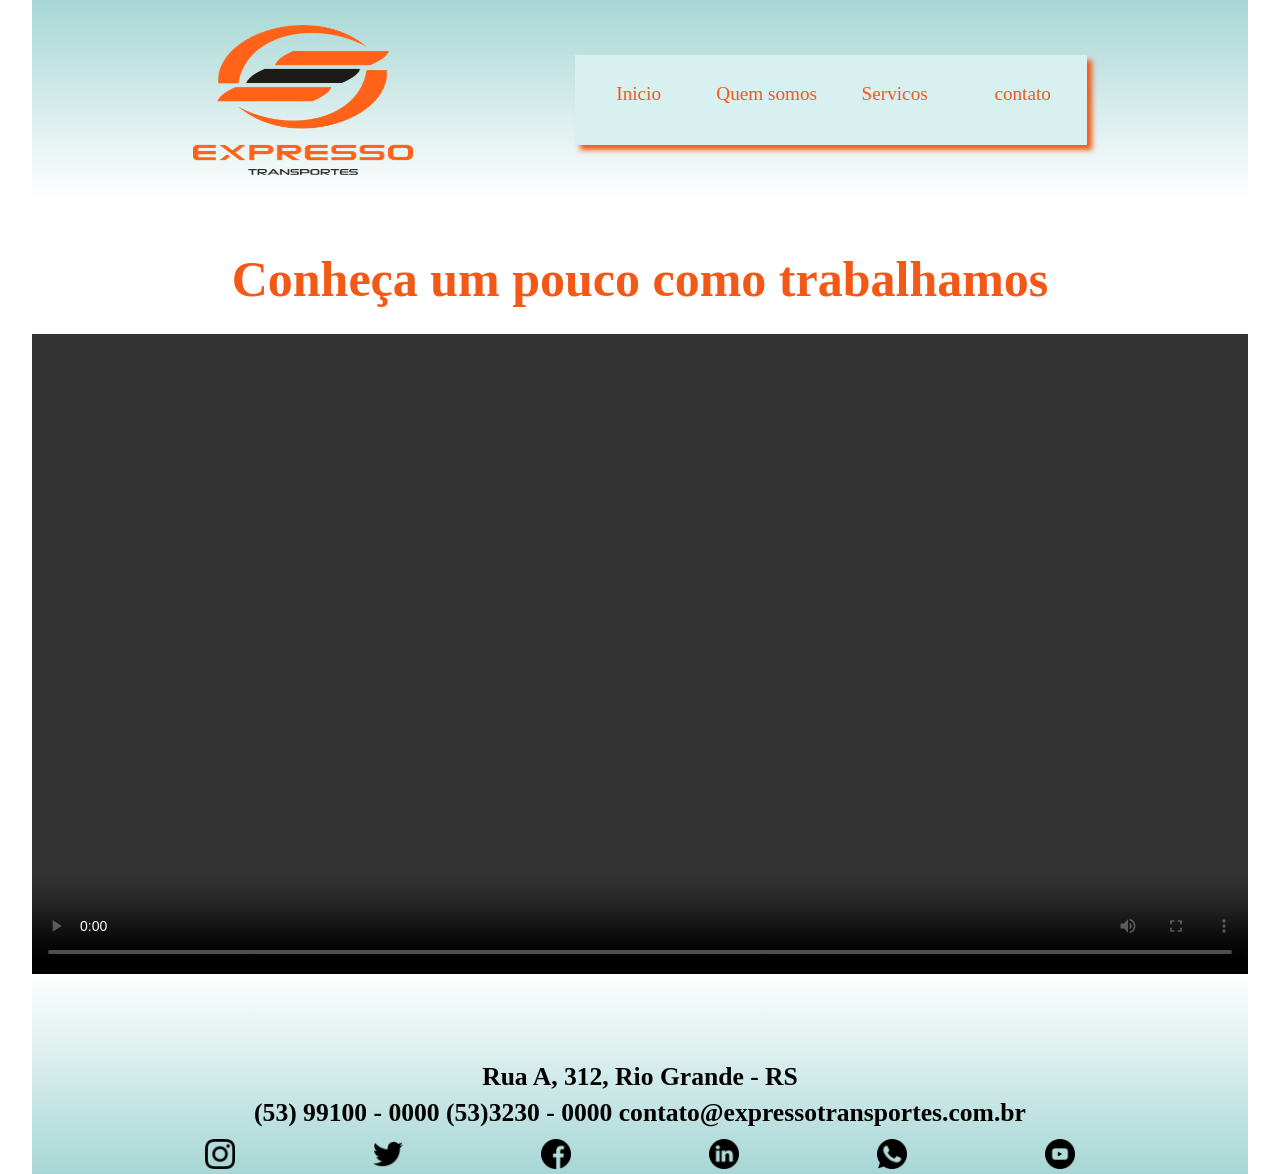
==== Trab2/index.html @ 7b941d0a "Trab2 Design de Interfaces" ====
<!DOCTYPE html>
<html lang="en">
<head>
    <meta charset="UTF-8">
    <meta http-equiv="X-UA-Compatible" content="IE=edge">
    <meta name="viewport" content="width=device-width, initial-scale=1.0">
    <title>Inicio</title>
    <LINK rel= "stylesheet" href="estilo.css">
</head>

<body>
    <header class="cabecalho">
            <img class="logo" src="img/logo.png" alt="Logo">
        <nav>
            <ul>
                <li><a href="index.html">Inicio</a></li>
                <li><a href="sobre.html">Quem somos</a></li>
                <li><a href="servicos.html">Servicos</a></li>
                <li><a href="contato.html">contato</a></li>

               
            </ul>
        </nav>
    </header>            
      <section>
        <h1>Conheça um pouco como trabalhamos</h1>
        <video src="img/Transporte.mp4"controls>
      
    </section>
    <footer class = rodape>
        <section class="soc">
            <b>Rua A, 312, Rio Grande - RS</b>
            <b>(53) 99100 - 0000  (53)3230 - 0000 contato@expressotransportes.com.br</b>
         <div class = "social">
            <figure>
            <img src="img/instagram.png">
            </figure>
            <figure>
            <img src="img/twitter.png">
        </figure>
        <figure>
            <img src="img/facebook.png">
        </figure>
        <figure>
            <img src="img/linkedin.png">
        </figure>
        <figure>
            <img src="img/whatsapp.png">
        </figure>
        <figure>
         <img src="img/youtube.png">
        </figure>
        </div>  
    </section>       
    </footer>
</body>
</html>
---- Trab2/estilo.css ----
/* My reset */

html {
    box-sizing: border-box;
  }
  *,
  *:before,
  *:after {
    box-sizing: inherit;
  }
  
  * {
    padding: 0;
    margin: 0;
    border: 0;
    vertical-align: baseline;
    list-style: none;
  }

a{
    text-decoration: none;
    color: #f35916;
    
}
section b{
    font-size: clamp(2px, 2vw,30px);
    white-space: nowrap;

}
section h1{
    font-size: clamp(5px, 5vw,50px);
    white-space: nowrap;
}
section h2{
    font-size: clamp(5px, 3.3vw,30px);
    white-space: nowrap;
}
body{
    background: white;
}

header{
    display: flex;
    justify-content: space-evenly;
    flex-direction: row;  
    align-items: center;    
    width: 95vw;
    height: clamp(90px, 20vw,200px);          
    margin: auto;
    background: rgb(167,215,213);
    background: linear-gradient(180deg, rgba(167,215,213,1) 0%, rgba(255,255,255,1) 100%);  
    
}
nav{
    font-size: clamp(10px, 30px,50px);
    width:40vw;
    height: clamp(35px, 7vw, 90px);
    box-shadow: 0.4vw 0.4vw 0.4vw #edb789;    
    background-color: rgb(216, 240, 239); 
    box-shadow:0.4vw 0.4vw 0.4vw #f35916;
                   

}
nav ul{
    display: flex;
    flex-direction: row;
    align-items: center;   
    white-space: nowrap;
   
}
nav ul li{
    text-decoration: none;
    display: flex;
    justify-content: space-evenly;
    align-items: center;   
    width: clamp(25px,20vw,200px);
    height: clamp(35px, 6vw, 90px);
    color: rgb(13, 68, 68);
}

nav li a:hover{

    background-color: #f5923b;   
    font-weight: 400;
    color: antiquewhite;
    
}
a{
    font-size: clamp(10px,1.5vw,2rem);
}
p{
    
    font-size: clamp(10px,1.3vw,3rem);
    width: clamp(15px, 60vw, 400vw);
    height: clamp(30px, 16vw,120px);
    margin-bottom: 30px;
    text-align: left;
    padding-top: 10px;
    

}


figure p{
    padding-top: 30px;
    width: clamp(200px, 60vw,600px);
    height: clamp(50px, 35vw,300px);
    text-align: center;

}
figure h1{
    text-align: center;
}

.logo{
    width: clamp(100px, 25vw,220px);
    height: clamp(50px, 18vw,150px);
}


section{
    padding-top: 30px;
    display: flex;
    flex-direction: column;  
    justify-content: space-evenly;
    align-items: center;
    gap: 0.5vw;    
     

}

section div{

    display: flex;
    flex-direction: row; 
    flex-wrap: wrap; 
    justify-content: space-evenly;
    align-items: center; 
    gap: 10vw;

}

.aereo{
    width: clamp(200px, 60vw,600px);
    height: clamp(50px, 35vw,300px);
}

.nautico{
    width: clamp(200px, 60vw,600px);
    height: clamp(50px, 35vw,300px);
}
.rodoviario{
    width: clamp(100px, 60vw,600px);
    height: clamp(50px, 35vw,300px);
}
.ferroviario{
    width: clamp(100px, 60vw,600px);
    height: clamp(50px, 35vw,300px);
}


h1{
    padding-top: 20px;
    padding-bottom: 20px;
    font-size: clamp(5px, 40px,50px);
    color: #f35916;
}

h2{
    font-size: clamp(5px, 30px,60px);
    color: #f35916;
    padding-bottom: 30px;
    padding-top: 30px;
}

.rodape{
    display: flex;
    justify-content: space-evenly;
    flex-direction: row;  
    align-items: end;    
    width: 95vw;
    height: clamp(90px, 20vw,200px);          
    margin: auto;
    background: rgb(167,215,213);
    background: linear-gradient(360deg, rgba(167,215,213,1) 0%, rgba(255,255,255,1) 100%);
}
   
.soc figure{
    width: clamp(10px, 5vw,40px);
    height: clamp(10px, 5vw,40px);
    display: flex;
    padding: 5px;
  
}

fieldset{
    color: #f35916;
    font-size: clamp(10px, 30px,50px);
    display: flex;
    flex-direction: column; 
    flex-wrap: wrap; 
    justify-content: space-evenly;
    align-items: center; 
}
input{
    background-color: #d9d9d9;
    width: clamp(10px, 40vw,500px);
    height: clamp(10px, 5vw,40px);
}
.botao{
    background-color: #f35916;
    width: clamp(10px, 20vw,150px);
    height: clamp(10px, 5vw,40px);
}

.sobre{
    width: 95vw;
    height: clamp(10px, 50vw,100vw);
}
video{
    width: 95vw;
    height: clamp(10px, 50vw,100vw);
}

label{
    font-size: clamp(10px, 3.5vw,30px);
    white-space: nowrap;
}
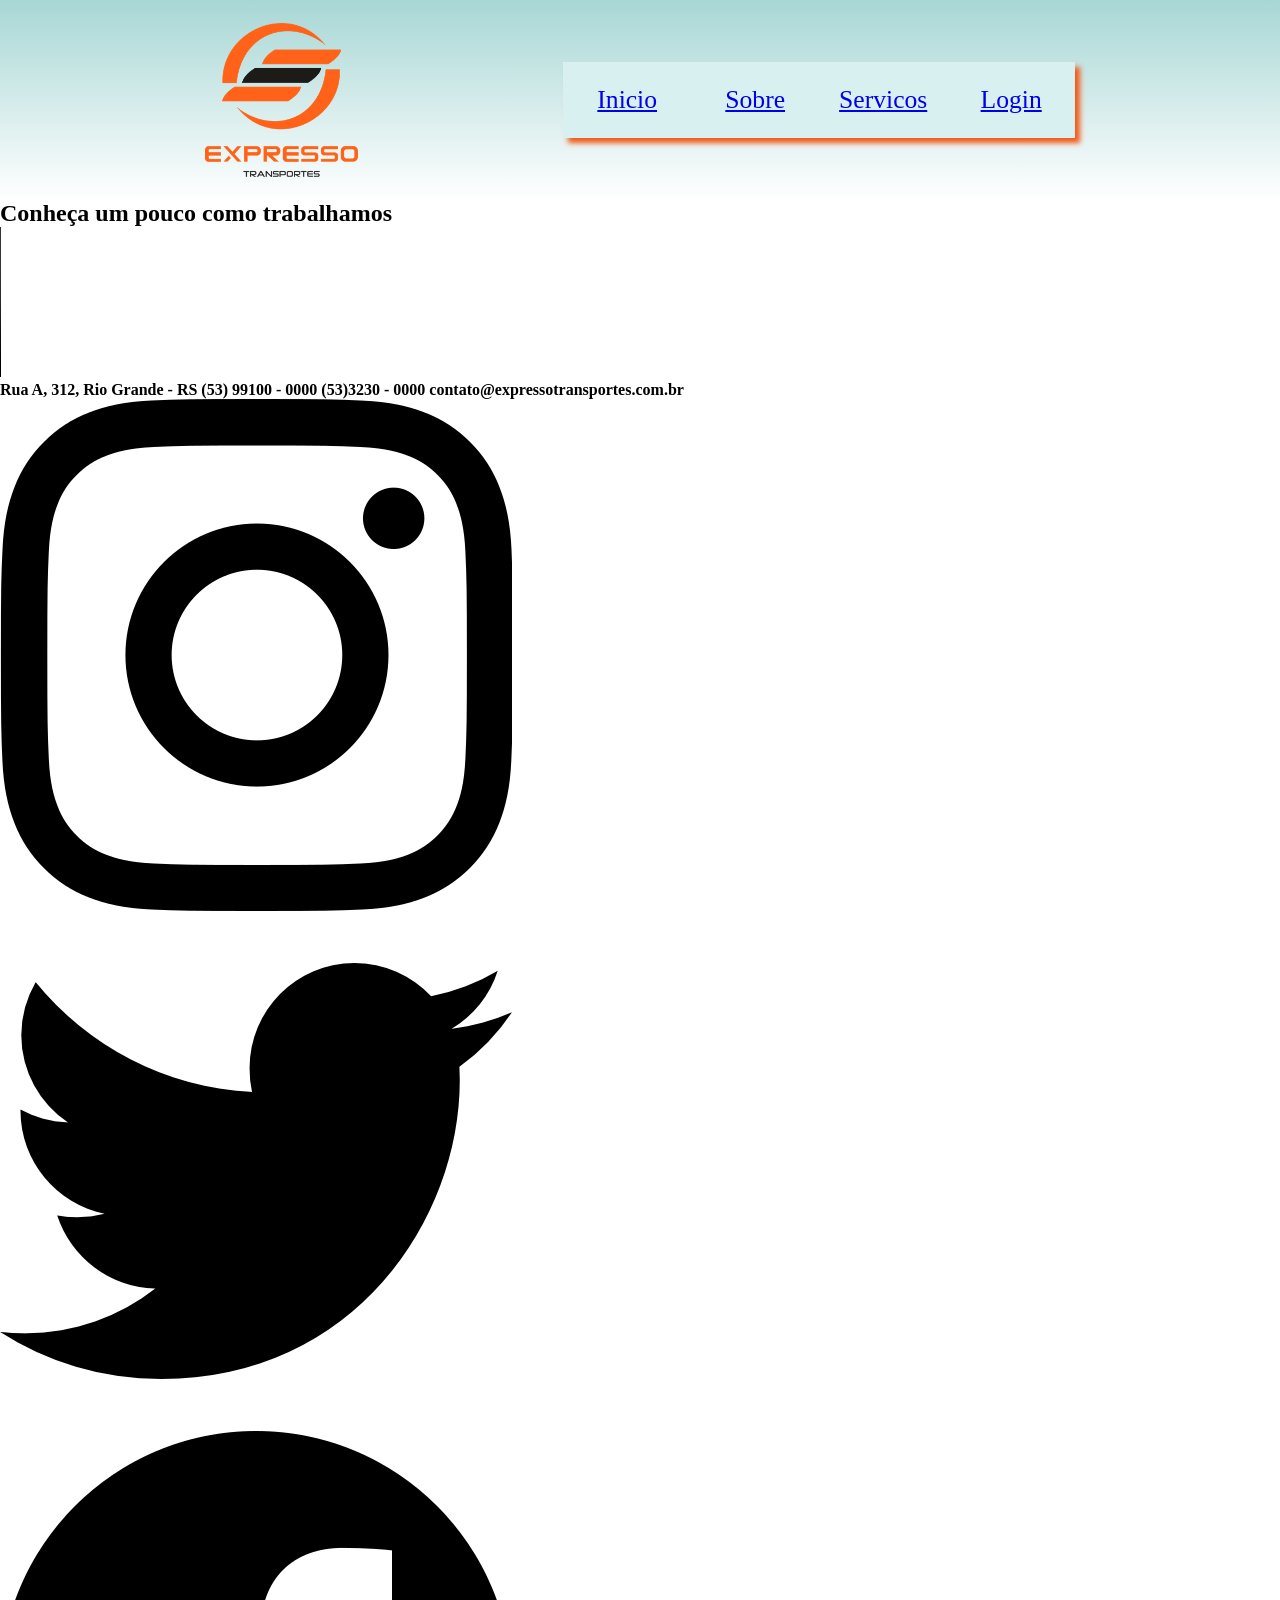
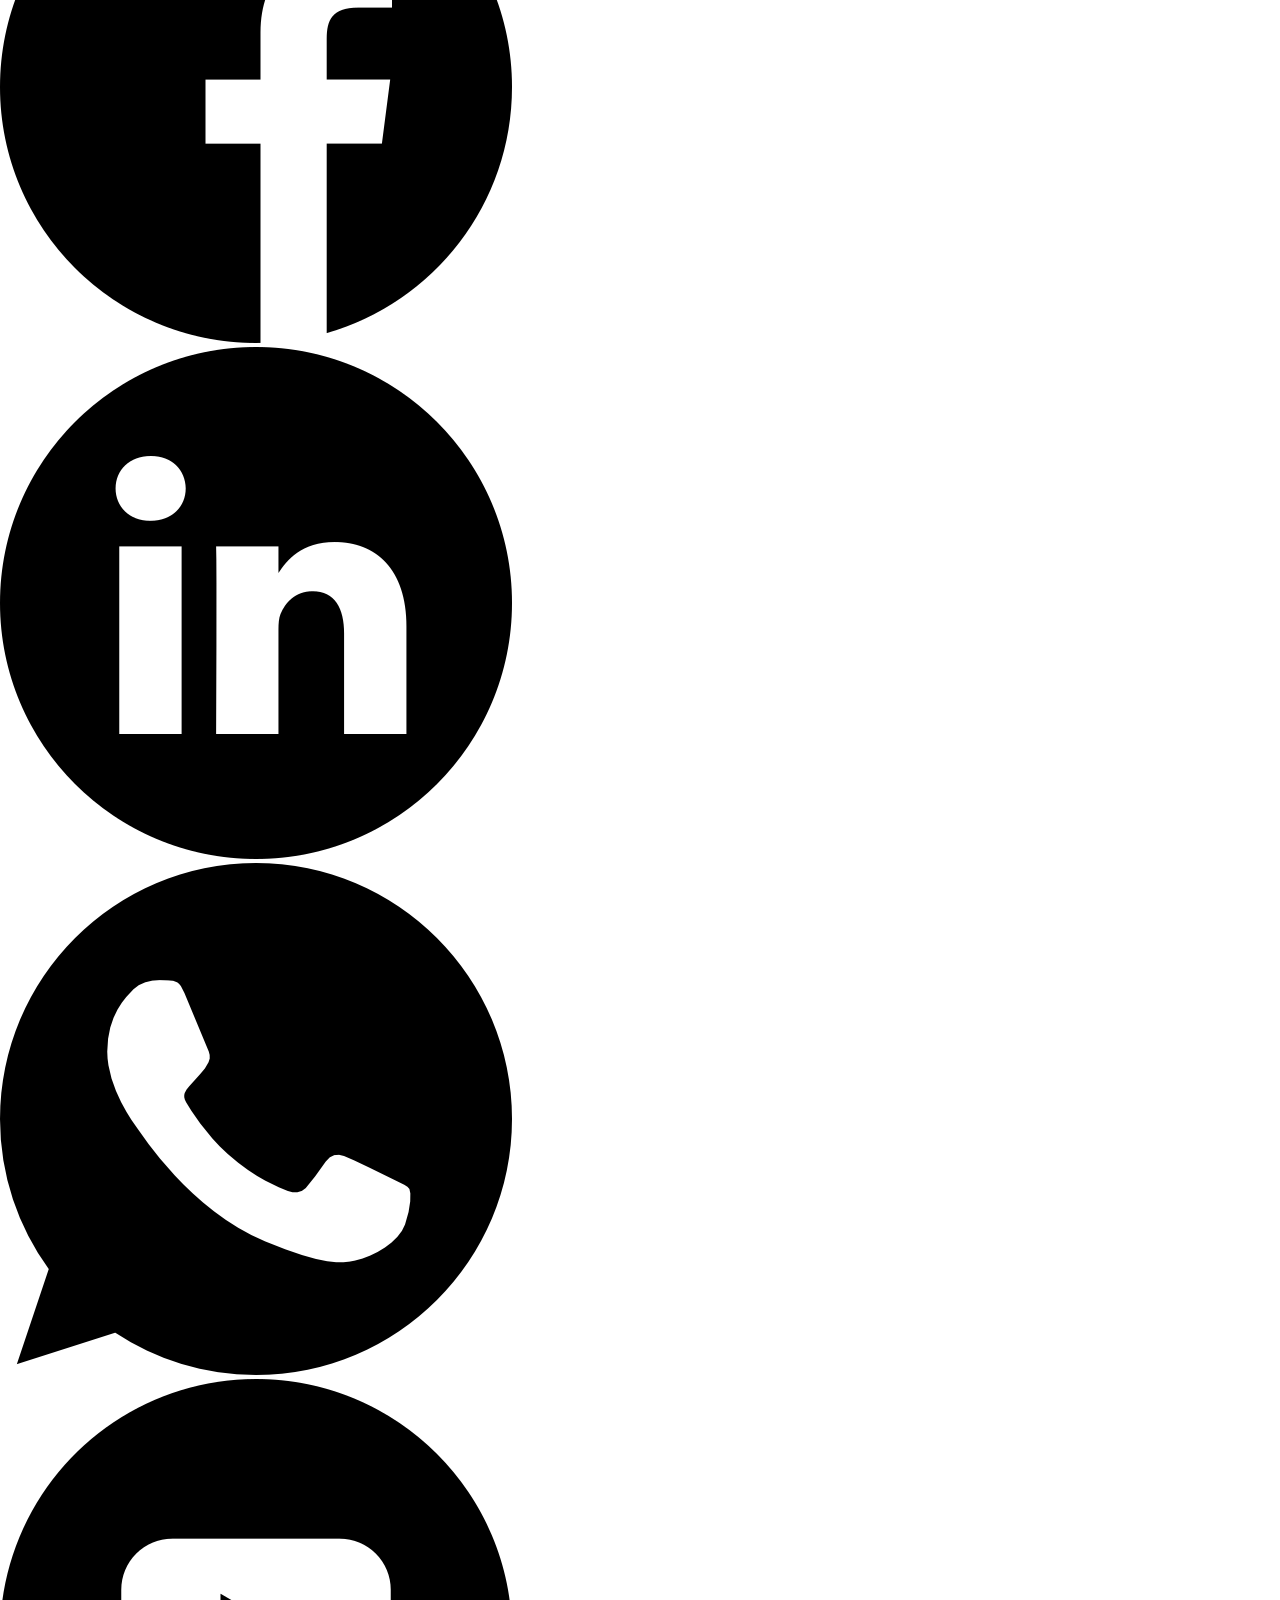
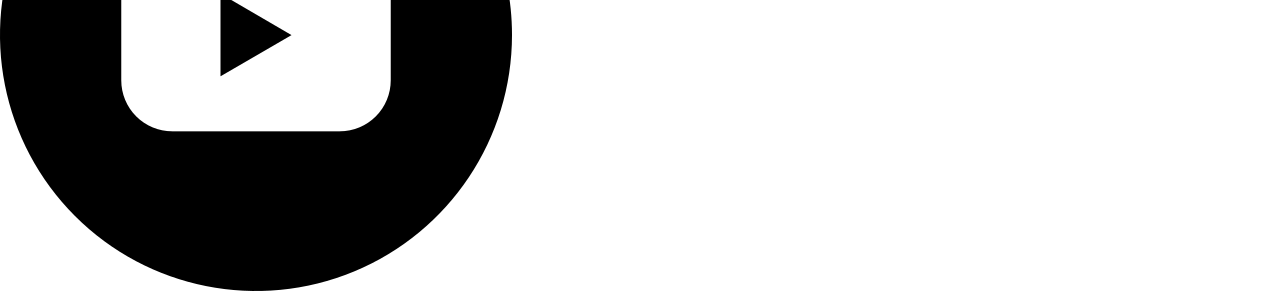
==== commit 23b1deec: "trabalho" ====
--- a/Trab2/index.html
+++ b/Trab2/index.html
@@ -5,18 +5,18 @@
     <meta http-equiv="X-UA-Compatible" content="IE=edge">
     <meta name="viewport" content="width=device-width, initial-scale=1.0">
     <title>Inicio</title>
-    <LINK rel= "stylesheet" href="estilo.css">
+    <LINK rel= "stylesheet" href="estilos/grid.css">
 </head>
 
 <body>
-    <header class="cabecalho">
+    <header>
             <img class="logo" src="img/logo.png" alt="Logo">
         <nav>
             <ul>
                 <li><a href="index.html">Inicio</a></li>
-                <li><a href="sobre.html">Quem somos</a></li>
+                <li><a href="sobre.html">Sobre</a></li>
                 <li><a href="servicos.html">Servicos</a></li>
-                <li><a href="contato.html">contato</a></li>
+                <li><a href="Login.html">Login</a></li>
 
                
             </ul>
--- a/Trab2/estilos/grid.css
+++ b/Trab2/estilos/grid.css
@@ -0,0 +1,76 @@
+/* My reset */
+
+html {
+    box-sizing: border-box;
+  }
+  *,
+  *:before,
+  *:after {
+    box-sizing: inherit;
+  }
+  
+  * {
+    padding: 0;
+    margin: 0;
+    border: 0;
+    vertical-align: baseline;
+    list-style: none;
+  }
+.container{
+  display:grid;
+  grid-template-rows: 20vh 70vh 10vh;
+} 
+  header{
+    display: flex;
+    justify-content: space-evenly;  
+    align-items: center;  
+    width: 100vw;
+    height: clamp(90px, 20vw,200px);          
+    margin:auto;
+    background: rgb(167,215,213);
+    background: linear-gradient(180deg, rgba(167,215,213,1) 0%, rgba(255,255,255,1) 100%); 
+    
+  }
+.logo{
+  width: 12vw;
+  height: 12vw;
+}
+
+  nav{
+    
+    font-size: clamp(10px,2vw,50px);
+    width:40vw;
+    height: clamp(35px, 6vw, 90px);
+    box-shadow: 0.4vw 0.4vw 0.4vw #edb789;    
+    background-color: rgb(216, 240, 239); 
+    box-shadow:0.4vw 0.4vw 0.4vw #f35916;
+    
+  }
+  nav ul{
+    display: flex;
+    align-items: center;   
+}
+  nav ul li{
+    text-decoration: none;
+    display: flex;
+    justify-content: space-evenly;
+    align-items: center;   
+    width: clamp(25px,20vw,200px);
+    height: clamp(35px, 6vw, 90px);
+    color: rgb(13, 68, 68);
+  }
+
+  fieldset{
+    color: #f35916;
+    justify-content: space-evenly;
+    align-items: center; 
+}
+input{
+    background-color: #d9d9d9;
+
+}
+.botao{
+    background-color: #f35916;
+
+}
+
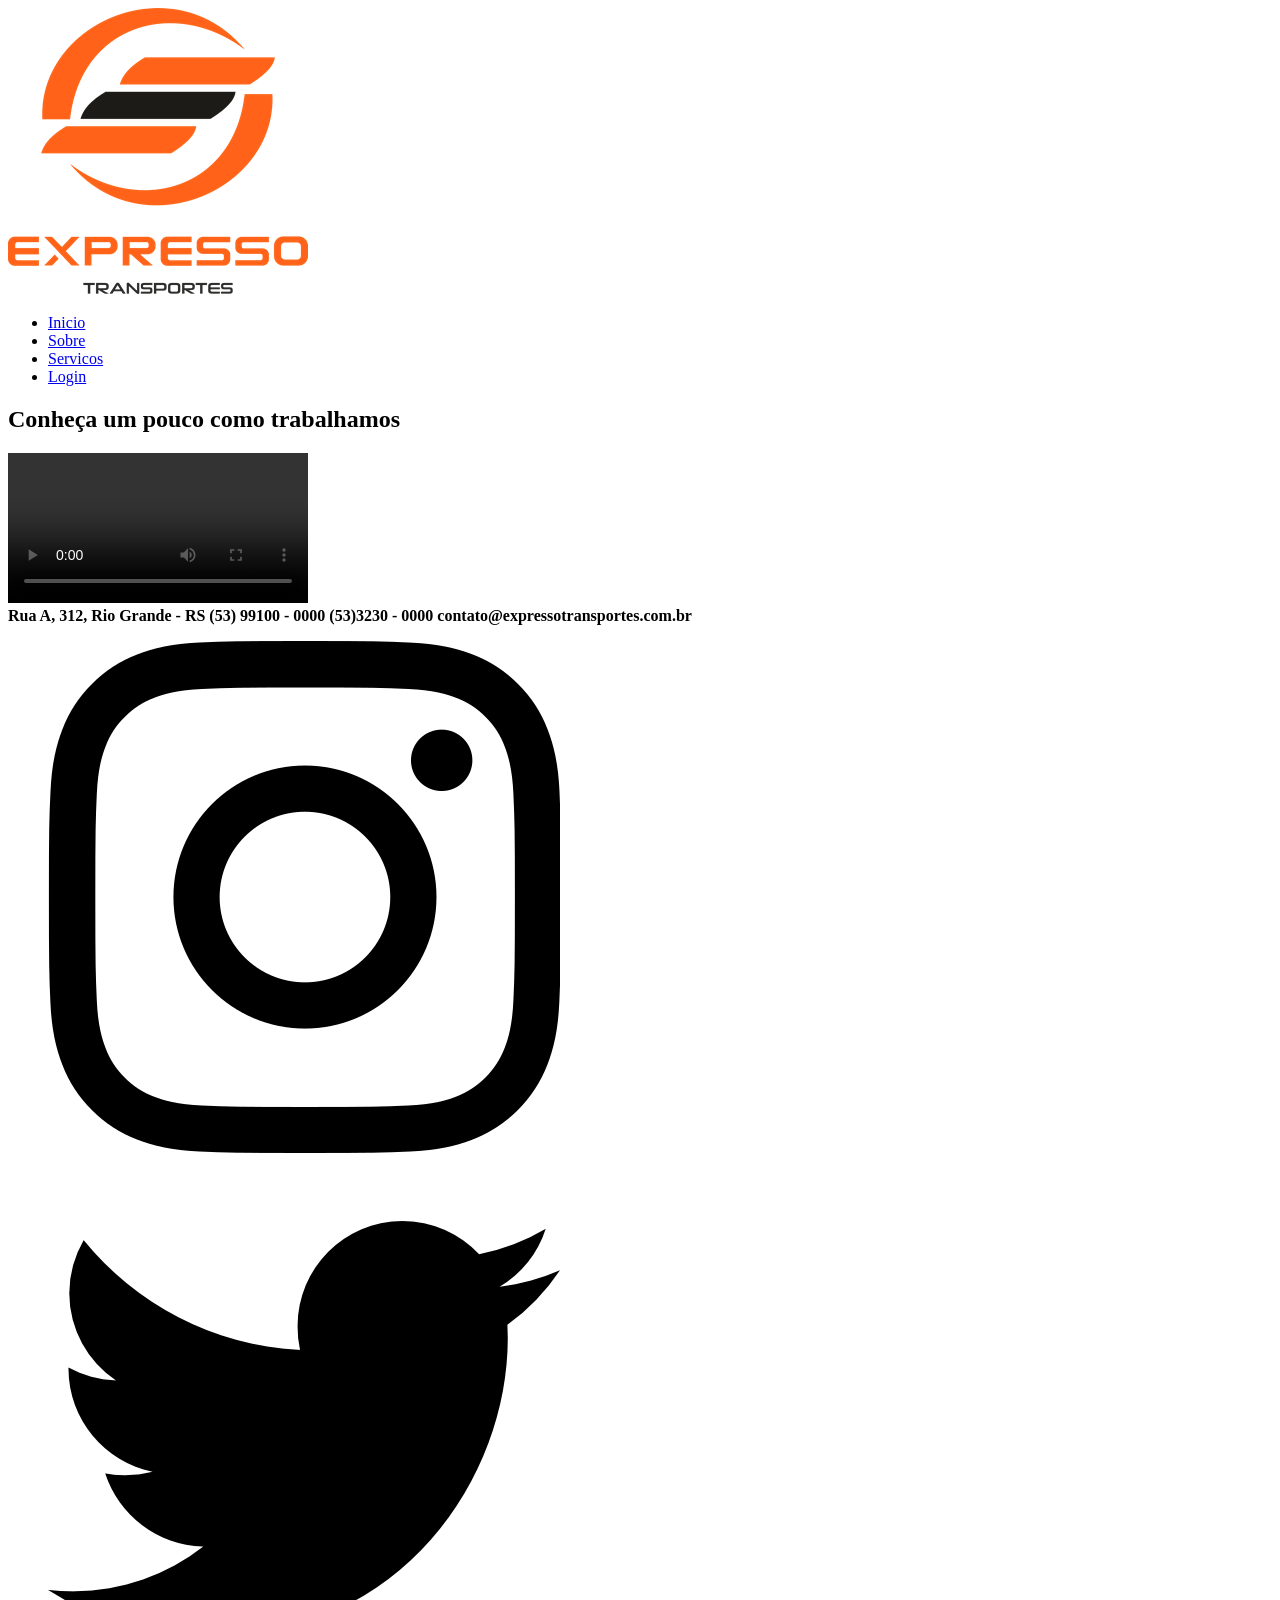
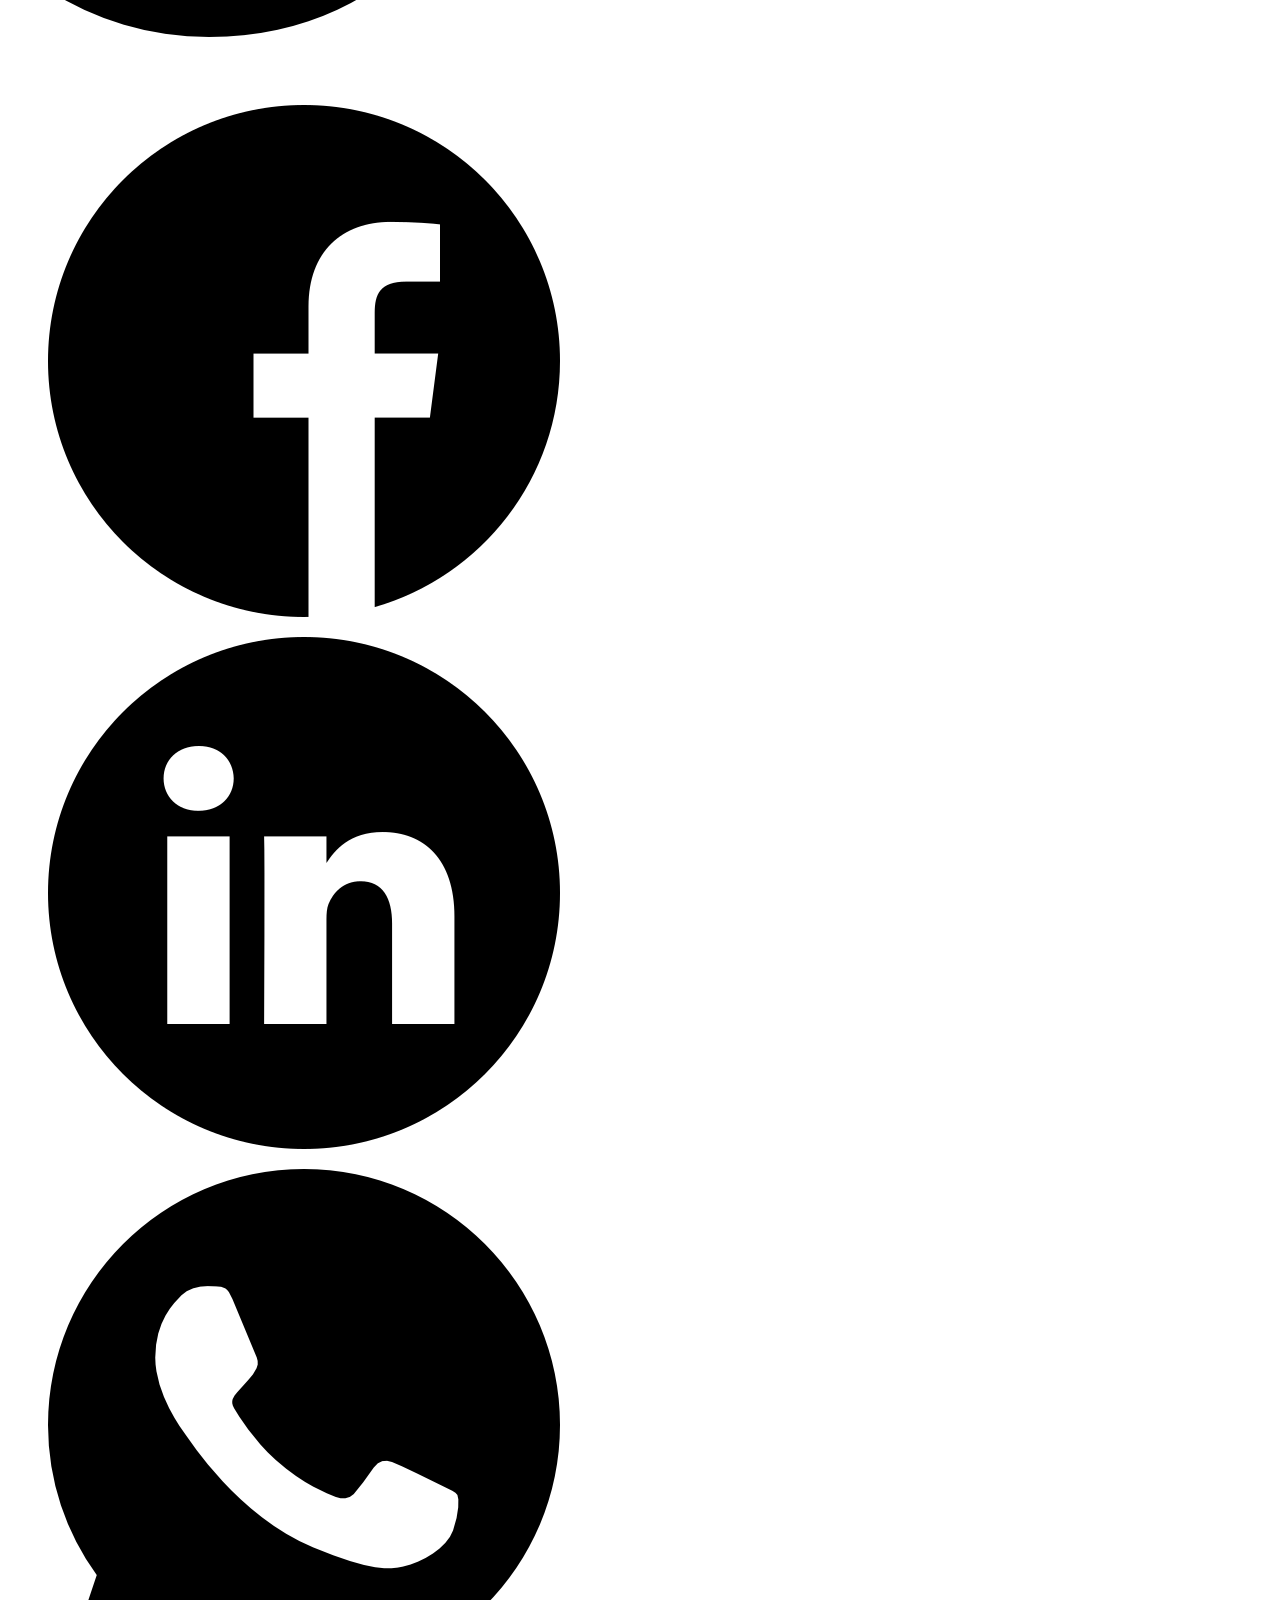
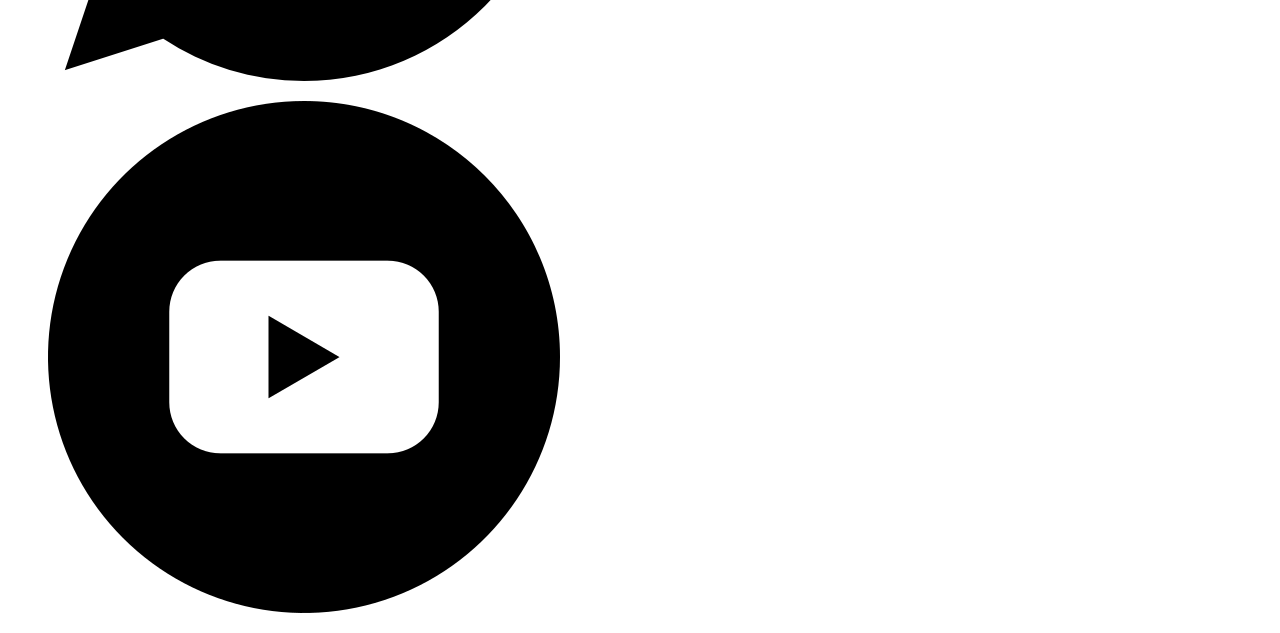
==== commit 4c69a3bc: "Trabalho" ====
--- a/Trab2/index.html
+++ b/Trab2/index.html
@@ -5,7 +5,7 @@
     <meta http-equiv="X-UA-Compatible" content="IE=edge">
     <meta name="viewport" content="width=device-width, initial-scale=1.0">
     <title>Inicio</title>
-    <LINK rel= "stylesheet" href="estilos/grid.css">
+    <LINK rel= "stylesheet" href="estilos/.css">
 </head>
 
 <body>
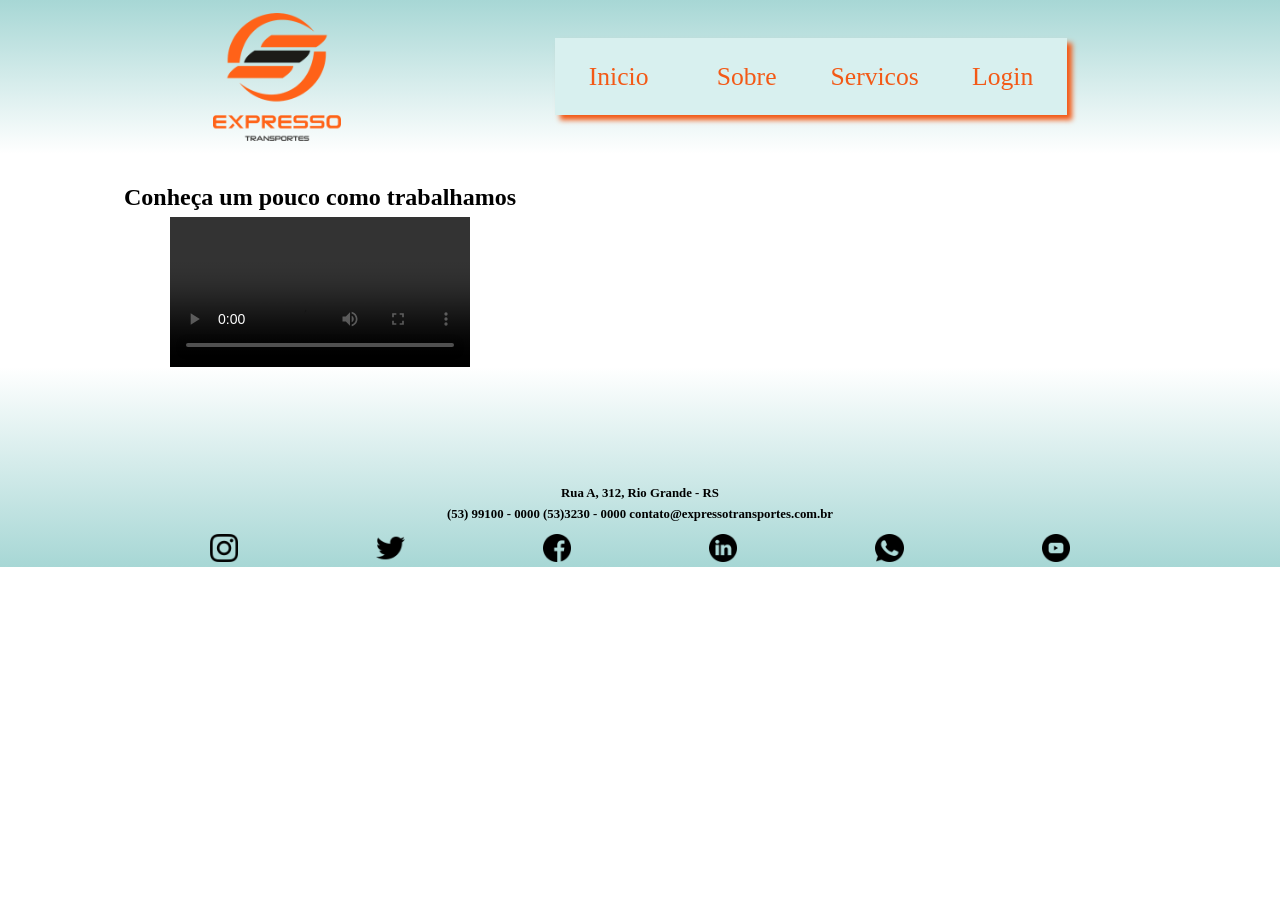
==== commit bb45b345: "Trabalho" ====
--- a/Trab2/index.html
+++ b/Trab2/index.html
@@ -5,7 +5,7 @@
     <meta http-equiv="X-UA-Compatible" content="IE=edge">
     <meta name="viewport" content="width=device-width, initial-scale=1.0">
     <title>Inicio</title>
-    <LINK rel= "stylesheet" href="estilos/.css">
+    <LINK rel= "stylesheet" href="estilos/Style.css">
 </head>
 
 <body>
@@ -30,8 +30,8 @@
     <footer class = rodape>
         <section class="soc">
             <b>Rua A, 312, Rio Grande - RS</b>
-            <b>(53) 99100 - 0000  (53)3230 - 0000 contato@expressotransportes.com.br</b>
-         <div class = "social">
+        <b>(53) 99100 - 0000  (53)3230 - 0000 contato@expressotransportes.com.br</b>
+        <div class = "social">
             <figure>
             <img src="img/instagram.png">
             </figure>
@@ -48,7 +48,7 @@
             <img src="img/whatsapp.png">
         </figure>
         <figure>
-         <img src="img/youtube.png">
+        <img src="img/youtube.png">
         </figure>
         </div>  
     </section>       
--- a/Trab2/estilos/Style.css
+++ b/Trab2/estilos/Style.css
@@ -0,0 +1,175 @@
+@import "reset.css";
+/* -------------------------------Fontes --------------------------*/
+a{
+  text-decoration: none;
+  color: #f35916;
+/*------------------------------GRID-------------------------------------*/
+}
+body{
+    display: grid;
+    grid-template-columns: 50% 50%;
+    grid-template-rows:auto auto auto;
+    grid-template-areas: "header"      "header"
+                        "section" "section"
+                        "footer"  "footer";
+}
+/* ---------------------------   HEADER ------------------------------------*/
+header{
+    display: flex;
+    grid-row: 1/2 ;
+    grid-column: 1/3;
+    justify-content: space-evenly;  
+    align-items: center;  
+    width: 100%;
+    height: 12vw;          
+    margin:auto;
+    background: rgb(167,215,213);
+    background: linear-gradient(180deg, rgba(167,215,213,1) 0%, rgba(255,255,255,1) 100%);   
+  }
+.logo{
+  width: 10vw;
+  height: 10vw;
+}
+@media only screen and (max-width: 1000px) {
+  .logo {
+    width: 12vw;
+  }
+
+  header {
+    height: 12vw;
+  }
+
+  @media only screen and (min-width: 600px) {
+    .logo {
+      width: 10vw;
+    }
+
+    header {
+      height: 10vw;
+    }
+  }
+}
+  nav{  
+    font-size: clamp(10px,2vw,50px);
+    width:40vw;
+    height: clamp(35px, 6vw, 90px);
+    box-shadow: 0.4vw 0.4vw 0.4vw #edb789;    
+    background-color: rgb(216, 240, 239); 
+    box-shadow:0.4vw 0.4vw 0.4vw #f35916;
+    
+  }
+  nav ul{
+    display: flex;
+    align-items: center;   
+}
+  nav ul li{
+    text-decoration: none;
+    display: flex;
+    justify-content: space-evenly;
+    align-items: center;   
+    width: clamp(25px,20vw,200px);
+    height: clamp(35px, 6vw, 90px);
+    color: rgb(13, 68, 68);
+  }
+  nav li a:hover{
+    background-color: #f5923b;   
+    font-weight: 400;
+    color: antiquewhite;
+  }
+/*  -------------------------------------------SECTION----------------------------------------------------------------*/
+.conteudo{
+  grid-area: section;
+  grid-column: 1/3;
+  grid-row: 2/3;
+}
+.imgcadastro {
+      width: 40vw;
+      height: 60vw;
+      
+    }
+    @media(max-width:768px){
+      .imgcadastro{
+        width: 60vw;
+        height: 50vw;
+        align-content: center
+      };
+    }
+
+.imglogin{
+  width: 600px;
+  height: 400px;
+  padding-top: 40px;
+  align-items: center;
+}
+@media(max-width:768px){
+  .imglogin{
+    width: 60vw;
+    height: 50vw;
+    align-content: center;
+  };
+}
+
+
+fieldset{
+  font-size: 20px;
+  color: #f35916;
+  display: flex; 
+  flex-direction: column;
+  align-items: center;
+  padding-top: 80px;
+}
+input{
+  background-color: #d9d9d9;
+  width: 30vw;
+  height: 22px;
+}
+.botao{
+  color: #f35916;
+
+}
+
+
+
+/* ----------------------------- FOOTER ------------------------------------------------------*/
+footer{
+    grid-area: footer;
+    display: flex;
+    justify-content: space-evenly;
+    flex-direction: row;  
+    align-items: end;    
+    width: 100vw;
+    height: clamp(90px, 20vw,200px);          
+    margin: auto;
+    background: rgb(167,215,213);
+    background: linear-gradient(360deg, rgba(167,215,213,1) 0%, rgba(255,255,255,1) 100%);
+  }
+  
+  .soc figure{
+    width: 3vw;
+    height: 3vw;
+    display: flex;
+    padding: 5px;
+  
+  }
+  section{
+    padding-top: 30px;
+    display: flex;
+    flex-direction: column;  
+    justify-content: space-evenly;
+    align-items: center;
+    gap: 0.5vw;   
+  }
+  section div{
+  
+    display: flex;
+    flex-direction: row; 
+    flex-wrap: wrap; 
+    justify-content: space-evenly;
+    align-items: center; 
+    gap: 10vw;
+  }
+  section b{
+    font-size: clamp(2px, 1vw,30px);
+    white-space: nowrap;
+  }
+  /* --------------------------------------------------------------------------------*/
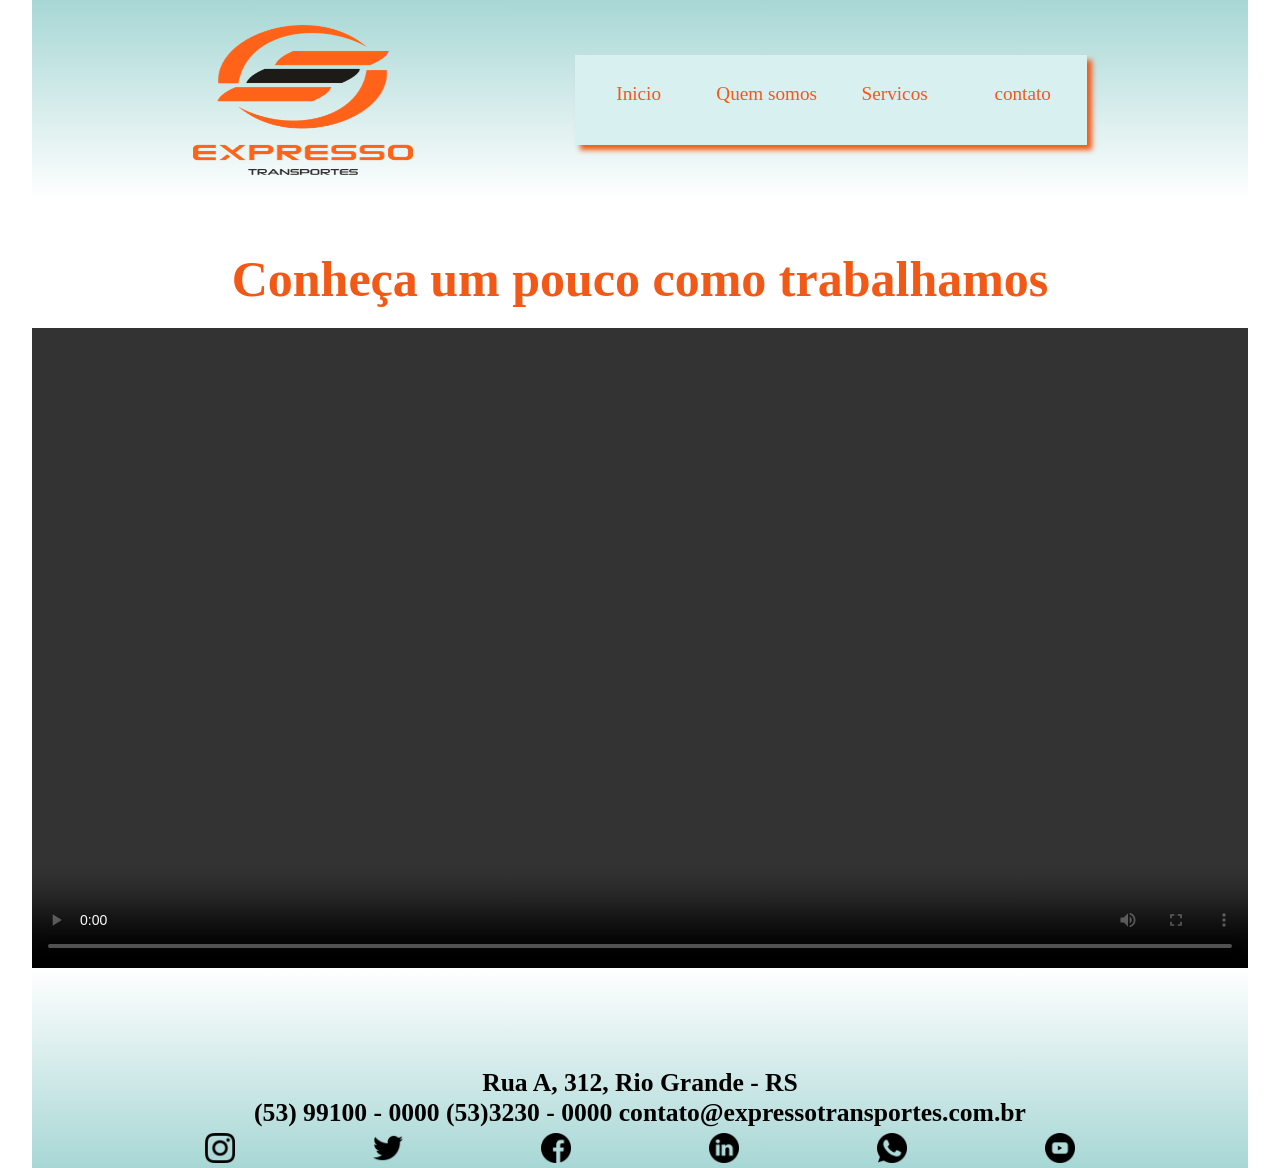
==== commit 50cf1613: "trabalho" ====
--- a/Trab2/index.html
+++ b/Trab2/index.html
@@ -5,18 +5,18 @@
     <meta http-equiv="X-UA-Compatible" content="IE=edge">
     <meta name="viewport" content="width=device-width, initial-scale=1.0">
     <title>Inicio</title>
-    <LINK rel= "stylesheet" href="estilos/Style.css">
+    <LINK rel= "stylesheet" href="estilos/estilo.css">
 </head>
 
 <body>
-    <header>
+    <header class="cabecalho">
             <img class="logo" src="img/logo.png" alt="Logo">
         <nav>
             <ul>
                 <li><a href="index.html">Inicio</a></li>
-                <li><a href="sobre.html">Sobre</a></li>
+                <li><a href="sobre.html">Quem somos</a></li>
                 <li><a href="servicos.html">Servicos</a></li>
-                <li><a href="Login.html">Login</a></li>
+                <li><a href="contato.html">contato</a></li>
 
                
             </ul>
@@ -30,8 +30,8 @@
     <footer class = rodape>
         <section class="soc">
             <b>Rua A, 312, Rio Grande - RS</b>
-        <b>(53) 99100 - 0000  (53)3230 - 0000 contato@expressotransportes.com.br</b>
-        <div class = "social">
+            <b>(53) 99100 - 0000  (53)3230 - 0000 contato@expressotransportes.com.br</b>
+         <div class = "social">
             <figure>
             <img src="img/instagram.png">
             </figure>
@@ -48,7 +48,7 @@
             <img src="img/whatsapp.png">
         </figure>
         <figure>
-        <img src="img/youtube.png">
+         <img src="img/youtube.png">
         </figure>
         </div>  
     </section>       
--- a/Trab2/estilos/estilo.css
+++ b/Trab2/estilos/estilo.css
@@ -0,0 +1,228 @@
+/* My reset */
+
+html {
+    box-sizing: border-box;
+  }
+  *,
+  *:before,
+  *:after {
+    box-sizing: inherit;
+  }
+  
+  * {
+    padding: 0;
+    margin: 0;
+    border: 0;
+    vertical-align: baseline;
+    list-style: none;
+  }
+
+a{
+    text-decoration: none;
+    color: #f35916;
+    
+}
+section b{
+    font-size: clamp(2px, 2vw,30px);
+    white-space: nowrap;
+
+}
+section h1{
+    font-size: clamp(5px, 5vw,50px);
+    white-space: nowrap;
+}
+section h2{
+    font-size: clamp(5px, 3.3vw,30px);
+    white-space: nowrap;
+}
+body{
+    background: white;
+}
+
+header{
+    display: flex;
+    justify-content: space-evenly;
+    flex-direction: row;  
+    align-items: center;    
+    width: 95vw;
+    height: clamp(90px, 20vw,200px);          
+    margin: auto;
+    background: rgb(167,215,213);
+    background: linear-gradient(180deg, rgba(167,215,213,1) 0%, rgba(255,255,255,1) 100%);  
+    
+}
+nav{
+    font-size: clamp(10px,2vw,50px);
+    width:40vw;
+    height: clamp(35px, 7vw, 90px);
+    box-shadow: 0.4vw 0.4vw 0.4vw #edb789;    
+    background-color: rgb(216, 240, 239); 
+    box-shadow:0.4vw 0.4vw 0.4vw #f35916;
+                   
+
+}
+nav ul{
+    display: flex;
+    flex-direction: row;
+    align-items: center;   
+    white-space: nowrap;
+   
+}
+nav ul li{
+    text-decoration: none;
+    display: flex;
+    justify-content: space-evenly;
+    align-items: center;   
+    width: clamp(25px,20vw,200px);
+    height: clamp(35px, 6vw, 90px);
+    color: rgb(13, 68, 68);
+}
+
+nav li a:hover{
+
+    background-color: #f5923b;   
+    font-weight: 400;
+    color: antiquewhite;
+    
+}
+a{
+    font-size: clamp(10px,1.5vw,2rem);
+}
+p{
+    
+    font-size: clamp(10px,1.3vw,3rem);
+    width: clamp(15px, 60vw, 400vw);
+    height: clamp(30px, 16vw,120px);
+    margin-bottom: 30px;
+    text-align: left;
+    padding-top: 10px;
+    
+
+}
+
+
+figure p{
+    padding-top: 30px;
+    width: clamp(200px, 60vw,600px);
+    height: clamp(50px, 35vw,300px);
+    text-align: center;
+
+}
+figure h1{
+    text-align: center;
+}
+
+.logo{
+    width: clamp(100px, 25vw,220px);
+    height: clamp(50px, 18vw,150px);
+}
+
+
+section{
+    padding-top: 30px;
+    display: flex;
+    flex-direction: column;  
+    justify-content: space-evenly;
+    align-items: center;
+       
+     
+
+}
+
+section div{
+
+    display: flex;
+    flex-direction: row; 
+    flex-wrap: wrap; 
+    justify-content: space-evenly;
+    align-items: center; 
+    gap: 10vw;
+
+}
+
+.aereo{
+    width: clamp(200px, 60vw,600px);
+    height: clamp(50px, 35vw,300px);
+}
+
+.nautico{
+    width: clamp(200px, 60vw,600px);
+    height: clamp(50px, 35vw,300px);
+}
+.rodoviario{
+    width: clamp(100px, 60vw,600px);
+    height: clamp(50px, 35vw,300px);
+}
+.ferroviario{
+    width: clamp(100px, 60vw,600px);
+    height: clamp(50px, 35vw,300px);
+}
+
+
+h1{
+    padding-top: 20px;
+    padding-bottom: 20px;
+    font-size: clamp(5px, 40px,50px);
+    color: #f35916;
+}
+
+h2{
+    font-size: clamp(5px, 30px,60px);
+    color: #f35916;
+    padding-bottom: 30px;
+    padding-top: 30px;
+}
+
+.rodape{
+    display: flex;
+    justify-content: space-evenly;
+    flex-direction: row;  
+    align-items: end;    
+    width: 95vw;
+    height: clamp(90px, 20vw,200px);          
+    margin: auto;
+    background: rgb(167,215,213);
+    background: linear-gradient(360deg, rgba(167,215,213,1) 0%, rgba(255,255,255,1) 100%);
+}
+   
+.soc figure{
+    width: clamp(10px, 5vw,40px);
+    height: clamp(10px, 5vw,40px);
+    display: flex;
+    padding: 5px;
+  
+}
+
+fieldset{
+    color: #f35916;
+    font-size: clamp(10px, 30px,50px);
+    display: flex;
+    flex-direction: column; 
+    flex-wrap: wrap; 
+    justify-content: space-evenly;
+    align-items: center; 
+}
+input{
+    background-color: #d9d9d9;
+    width: clamp(10px, 40vw,500px);
+    height: clamp(10px, 5vw,40px);
+}
+.botao{
+    background-color: #f35916;
+    width: clamp(10px, 20vw,150px);
+    height: clamp(10px, 5vw,40px);
+}
+
+.sobre{
+    width: 95vw;
+    height: clamp(10px, 50vw,100vw);
+}
+video{
+    width: 95vw;
+    height: clamp(10px, 50vw,100vw);
+}
+
+label{
+    font-size: clamp(10px, 3.5vw,30px);
+    white-space: nowrap;
+}
